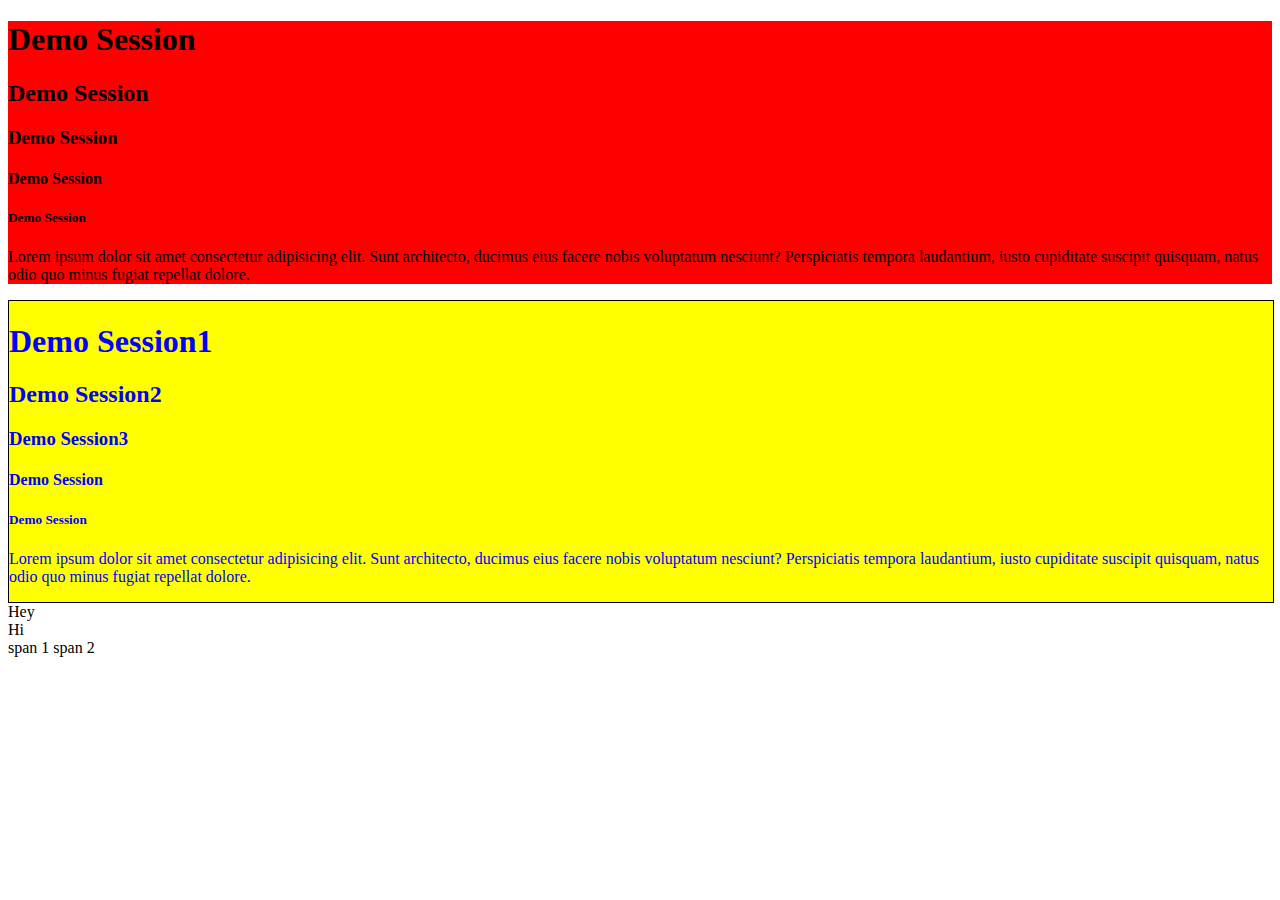
==== main.html @ 4a076581 "first commit" ====
<!DOCTYPE html>
<html>
  <head>
    <title>Demo Session</title>
  </head>
  <body>
    <!-- <a href="https://www.google.co.in/" target="_blank">
            <img src="./images/web.jpg" alt="web dev img" width="600px" height="500px">
        </a> -->
    <div style="background-color: red; width: 100%;">
      <h1>Demo Session</h1>
      <h2>Demo Session</h2>
      <h3>Demo Session</h3>
      <h4>Demo Session</h4>
      <h5>Demo Session</h5>
      <p>
        Lorem ipsum dolor sit amet consectetur adipisicing elit. Sunt
        architecto, ducimus eius facere nobis voluptatum nesciunt? Perspiciatis
        tempora laudantium, iusto cupiditate suscipit quisquam, natus odio quo
        minus fugiat repellat dolore.
      </p>
    </div>
    <div style="background-color: yellow;color: blue;border: 1px solid black ; width: 100%;">
        <h1>Demo Session1</h1>
        <h2>Demo Session2</h2>
        <h3>Demo Session3</h3>
        <h4>Demo Session</h4>
        <h5>Demo Session</h5>
        <p>
          Lorem ipsum dolor sit amet consectetur adipisicing elit. Sunt
          architecto, ducimus eius facere nobis voluptatum nesciunt? Perspiciatis
          tempora laudantium, iusto cupiditate suscipit quisquam, natus odio quo
          minus fugiat repellat dolore.
        </p>
      </div>
    <div>Hey</div> <div>Hi</div>
    <span>span 1</span>
    <span>span 2</span>
  </body>
</html>
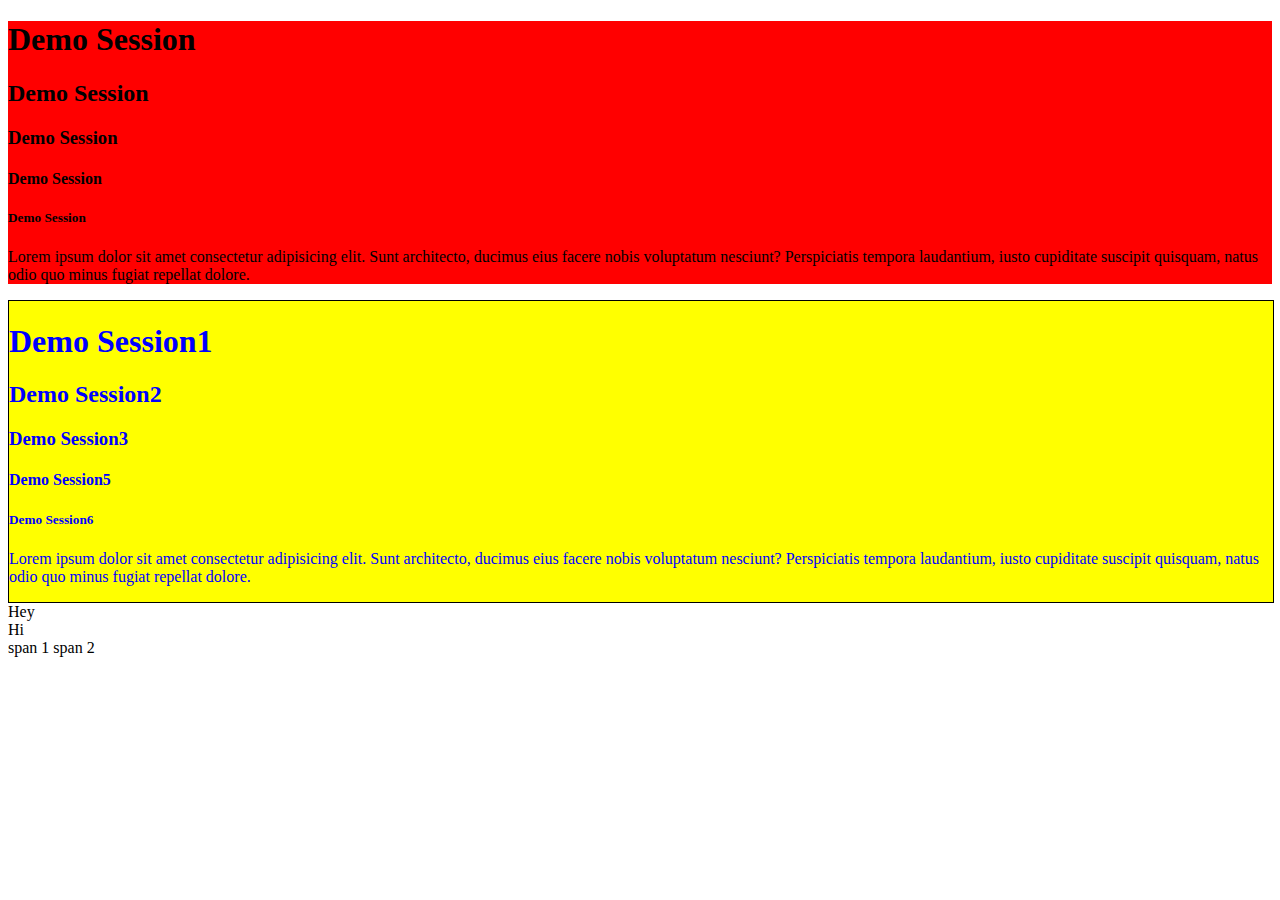
==== commit 5c14cbda: "media tag" ====
--- a/main.html
+++ b/main.html
@@ -24,8 +24,8 @@
         <h1>Demo Session1</h1>
         <h2>Demo Session2</h2>
         <h3>Demo Session3</h3>
-        <h4>Demo Session</h4>
-        <h5>Demo Session</h5>
+        <h4>Demo Session5</h4>
+        <h5>Demo Session6</h5>
         <p>
           Lorem ipsum dolor sit amet consectetur adipisicing elit. Sunt
           architecto, ducimus eius facere nobis voluptatum nesciunt? Perspiciatis
